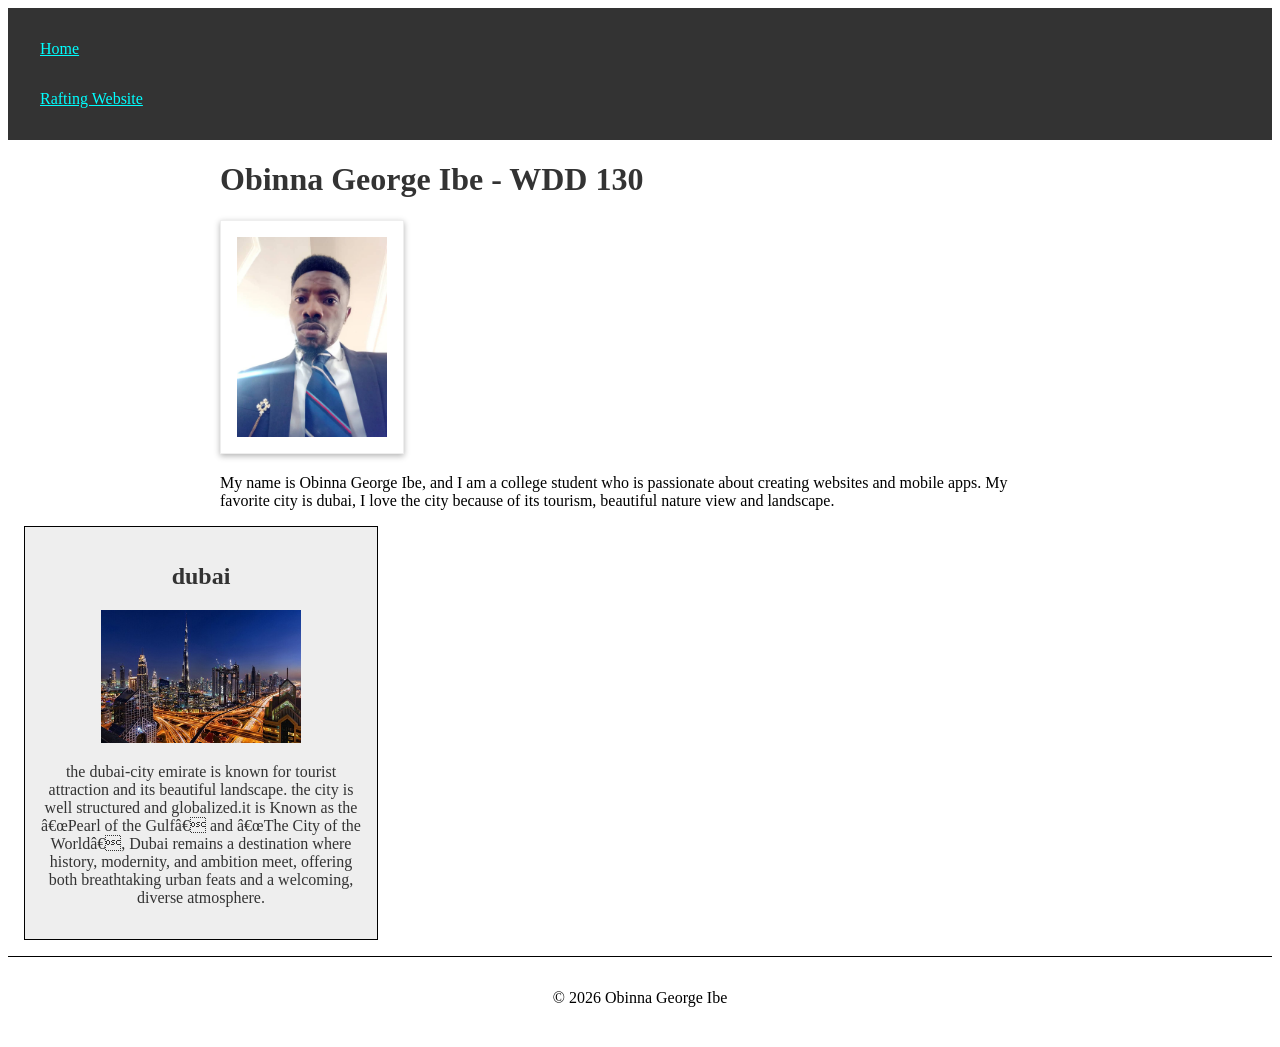
==== index.html @ 2bdd0456 "update changes page enhancement" ====
<!DOCTYPE html>
<html lang="en" <meta charset="UTF-8">
<meta name="viewport" content="width=device-width, initial-scale=1.0">
<title>WDD 130 - Obinna George Ibe</title>
<meta name="description" content="this is my course Home page for WDD130 assignment Home Page Enhancement">
<meta name="author" content="Obinna George Ibe">
<link rel="stylesheet" href="styles/styles.css">
</head>

<body>
    <header>
        <nav>
            <a href="#">Home</a>
            <a href="wwr/">Rafting Website</a>
        </nav>
    </header>

    <main>
        <h1>Obinna George Ibe - WDD 130 </h1>
        <img src="images/profile.jpg" alt="Portrait of Obinna George Ibe" width="200">
        <p>My name is Obinna George Ibe, and I am a college student who is passionate about creating websites and mobile apps. My favorite city is dubai, I love the city because of its tourism, beautiful nature view and landscape.</p>
    </main>
    <aside>
        <h2>dubai</h2>
        <img src="images/dubai-city.jpg" alt="dubai-city emirate">
        <P>the dubai-city emirate is known for tourist attraction and its beautiful landscape. the city is well structured and globalized.it is Known as the “Pearl of the Gulf” and “The City of the World”, Dubai remains a destination where history, modernity, and ambition meet, offering both breathtaking urban feats and a welcoming, diverse atmosphere.</P>
    </aside>
    <footer>
        <p>&copy; 2026 Obinna George Ibe</p>
    </footer>
</body>

</html>
---- styles/styles.css ----
nav {
    background-color: #333;
    padding: 1rem;
}

nav a {
    color: aqua;
    padding: 1rem;
    display: block;
}

main {
    max-width: 840px;
    margin: 0 auto;
    padding: 0 1rem;
}

h1 {
    color: #333;
}

aside {
    width: 20rem;
    max-width: 100%;
    margin: 1rem;
    border: 1px solid #000;
    padding: 1rem;
    background-color: #eee;
    color: #333;
    text-align: center;
}

aside img {
    width: 200px;
    max-width: 100%;
    height: auto;
}

main img {
    width: 150px;
    height: auto;
    border: 1px solid #eee;
    padding: 1rem;
    box-shadow: 0 2px 6px rgba(0, 0, 0, 0.3);
}

p {
    padding: 0;
}

footer {
    margin-top: 15px;
    padding: 1rem;
    border-top: 1px solid #000;
    text-align: center;
}
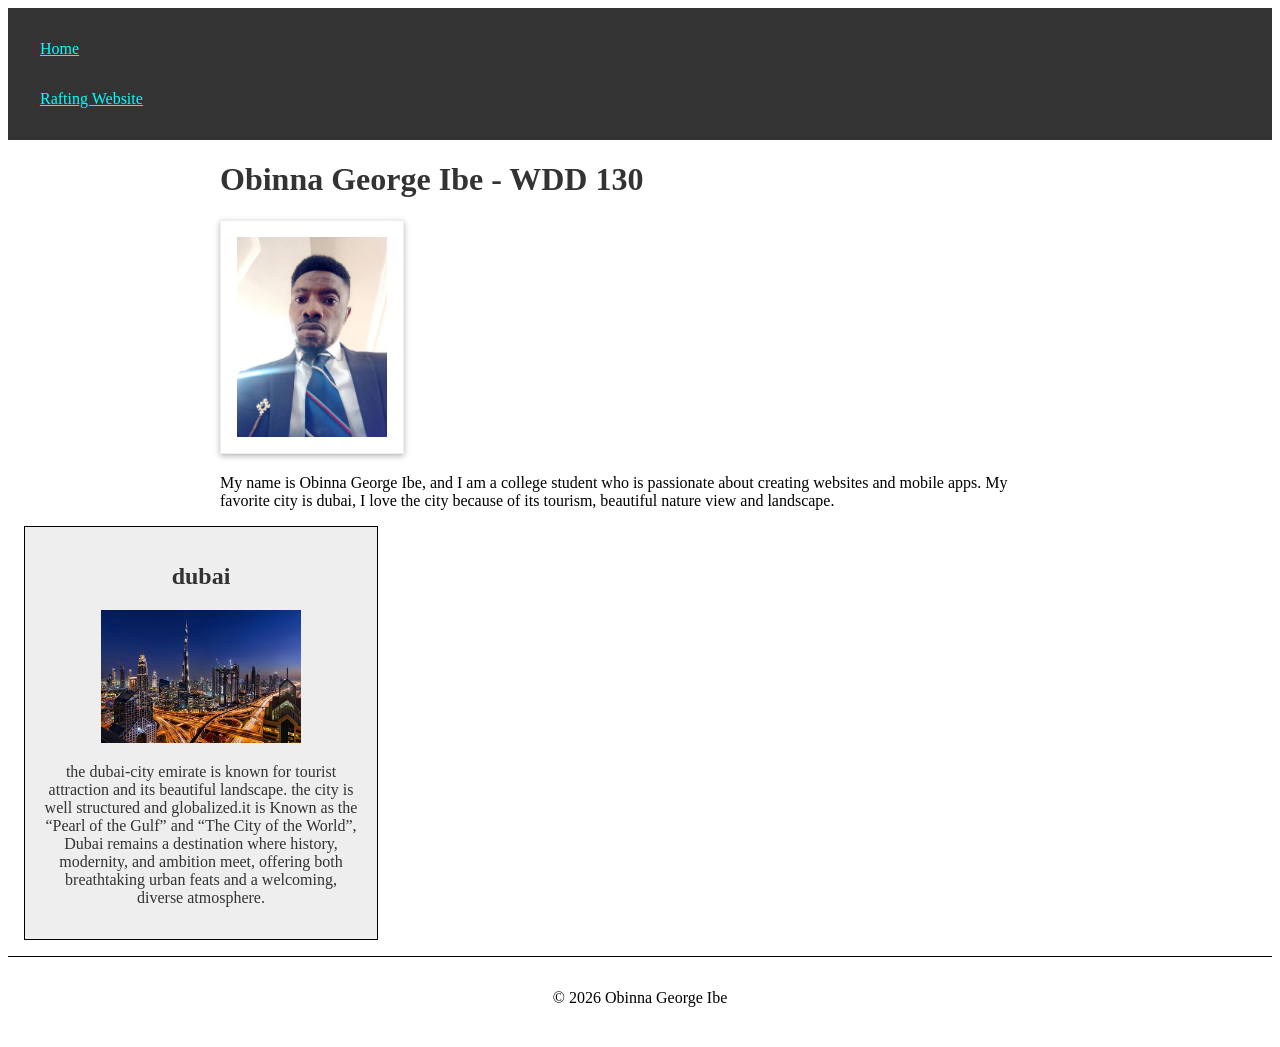
==== commit c5e27294: "update changes page enhancement" ====
--- a/index.html
+++ b/index.html
@@ -1,5 +1,8 @@
-<!DOCTYPE html>
-<html lang="en" <meta charset="UTF-8">
+<!doctype html>
+<html lang="en">
+
+</head>
+<meta charset="UTF-8">
 <meta name="viewport" content="width=device-width, initial-scale=1.0">
 <title>WDD 130 - Obinna George Ibe</title>
 <meta name="description" content="this is my course Home page for WDD130 assignment Home Page Enhancement">
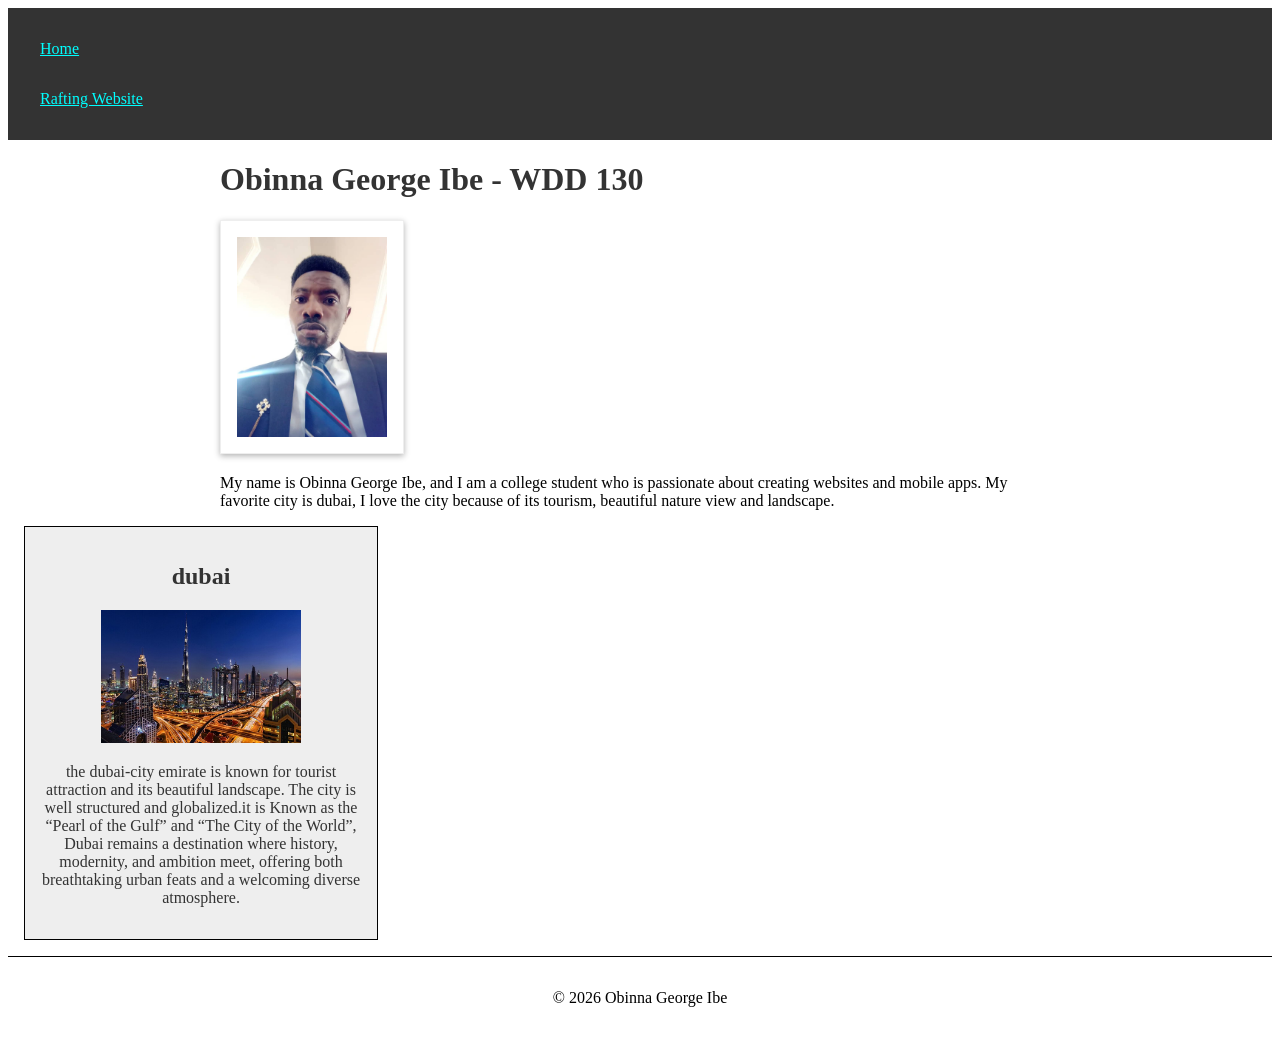
==== commit 6eedc110: "update changes page enhancement project" ====
--- a/index.html
+++ b/index.html
@@ -1,11 +1,11 @@
-<!doctype html>
+<!DOCTYPE html>
 <html lang="en">
 
 </head>
 <meta charset="UTF-8">
 <meta name="viewport" content="width=device-width, initial-scale=1.0">
-<title>WDD 130 - Obinna George Ibe</title>
-<meta name="description" content="this is my course Home page for WDD130 assignment Home Page Enhancement">
+<title>WDD130-Obinna George Ibe </title>
+<meta name="description" content="this is my course Homepage for WDD130 assignment Home Page Enhancement">
 <meta name="author" content="Obinna George Ibe">
 <link rel="stylesheet" href="styles/styles.css">
 </head>
@@ -25,8 +25,8 @@
     </main>
     <aside>
         <h2>dubai</h2>
-        <img src="images/dubai-city.jpg" alt="dubai-city emirate">
-        <P>the dubai-city emirate is known for tourist attraction and its beautiful landscape. the city is well structured and globalized.it is Known as the “Pearl of the Gulf” and “The City of the World”, Dubai remains a destination where history, modernity, and ambition meet, offering both breathtaking urban feats and a welcoming, diverse atmosphere.</P>
+        <img src="images/dubai-city.jpg" alt="Dubai-City Emirate">
+        <p>the dubai-city emirate is known for tourist attraction and its beautiful landscape. The city is well structured and globalized.it is Known as the “Pearl of the Gulf” and “The City of the World”, Dubai remains a destination where history, modernity, and ambition meet, offering both breathtaking urban feats and a welcoming diverse atmosphere.</p>
     </aside>
     <footer>
         <p>&copy; 2026 Obinna George Ibe</p>
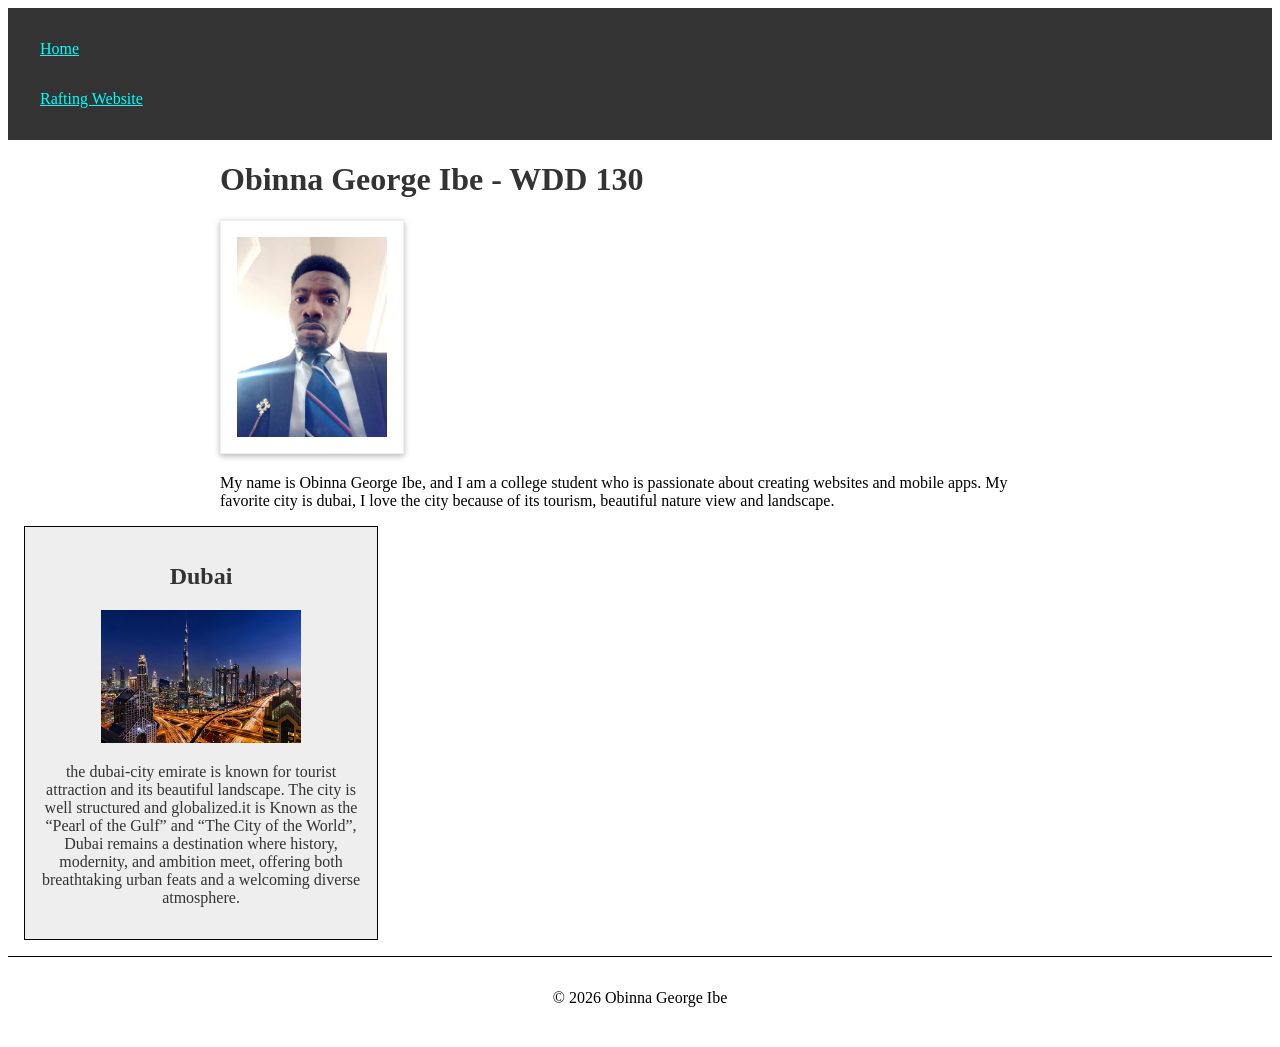
==== commit c0086a40: "update changes page enhancement" ====
--- a/index.html
+++ b/index.html
@@ -1,13 +1,13 @@
 <!DOCTYPE html>
 <html lang="en">
 
-</head>
-<meta charset="UTF-8">
-<meta name="viewport" content="width=device-width, initial-scale=1.0">
-<title>WDD130-Obinna George Ibe </title>
-<meta name="description" content="this is my course Homepage for WDD130 assignment Home Page Enhancement">
-<meta name="author" content="Obinna George Ibe">
-<link rel="stylesheet" href="styles/styles.css">
+<head>
+    <meta charset="UTF-8">
+    <meta name="viewport" content="width=device-width, initial-scale=1.0">
+    <title>WDD130-Obinna George Ibe</title>
+    <meta name="description" content="this is my course Homepage for WDD130 assignment Home Page Enhancement">
+    <meta name="author" content="Obinna George Ibe">
+    <link rel="stylesheet" href="styles/styles.css">
 </head>
 
 <body>
@@ -24,7 +24,7 @@
         <p>My name is Obinna George Ibe, and I am a college student who is passionate about creating websites and mobile apps. My favorite city is dubai, I love the city because of its tourism, beautiful nature view and landscape.</p>
     </main>
     <aside>
-        <h2>dubai</h2>
+        <h2>Dubai</h2>
         <img src="images/dubai-city.jpg" alt="Dubai-City Emirate">
         <p>the dubai-city emirate is known for tourist attraction and its beautiful landscape. The city is well structured and globalized.it is Known as the “Pearl of the Gulf” and “The City of the World”, Dubai remains a destination where history, modernity, and ambition meet, offering both breathtaking urban feats and a welcoming diverse atmosphere.</p>
     </aside>
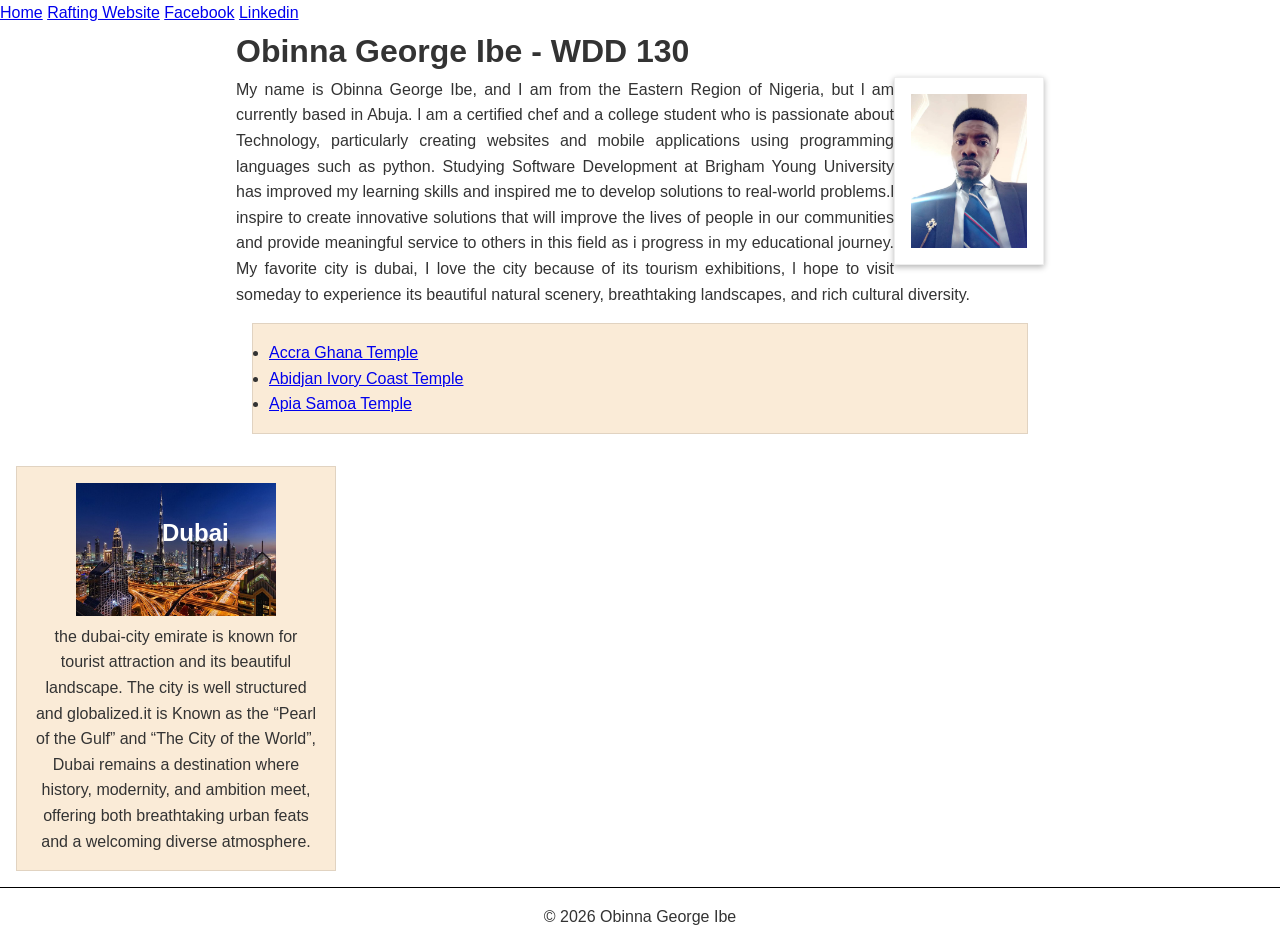
==== commit 5bce3532: "update wwr about us page" ====
--- a/index.html
+++ b/index.html
@@ -4,7 +4,7 @@
 <head>
     <meta charset="UTF-8">
     <meta name="viewport" content="width=device-width, initial-scale=1.0">
-    <title>WDD130-Obinna George Ibe</title>
+    <title>WDD 130 - Obinna George Ibe</title>
     <meta name="description" content="this is my course Homepage for WDD130 assignment Home Page Enhancement">
     <meta name="author" content="Obinna George Ibe">
     <link rel="stylesheet" href="styles/styles.css">
@@ -12,18 +12,24 @@
 
 <body>
     <header>
-        <nav>
-            <a href="#">Home</a>
-            <a href="wwr/">Rafting Website</a>
+        <a href="#">Home</a>
+        <a href="wwr/">Rafting Website</a>
+        <a href="https://facebook.com" target="_blank">Facebook</a>
+        <a href="https://Linkedin.com" target="_blank">Linkedin</a>
         </nav>
     </header>
 
     <main>
         <h1>Obinna George Ibe - WDD 130 </h1>
         <img src="images/profile.jpg" alt="Portrait of Obinna George Ibe" width="200">
-        <p>My name is Obinna George Ibe, and I am a college student who is passionate about creating websites and mobile apps. My favorite city is dubai, I love the city because of its tourism, beautiful nature view and landscape.</p>
+        <p>My name is Obinna George Ibe, and I am from the Eastern Region of Nigeria, but l am currently based in Abuja. l am a certified chef and a college student who is passionate about Technology, particularly creating websites and mobile applications using programming languages such as python. Studying Software Development at Brigham Young University has improved my learning skills and inspired me to develop solutions to real-world problems.l inspire to create innovative solutions that will improve the lives of people in our communities and provide meaningful service to others in this field as i progress in my educational journey. My favorite city is dubai, I love the city because of its tourism exhibitions, l hope to visit someday to experience its beautiful natural scenery, breathtaking landscapes, and rich cultural diversity.</p>
+        <ul class="box">
+            <li><a href="https://www.churchofjesuschrist.org/temples/details/accra-ghana-temple?lang=eng">Accra Ghana Temple</a></li>
+            <li><a href="https://www.churchofjesuschrist.org/temples/details/abidjan-ivory-coast-temple?lang=eng">Abidjan Ivory Coast Temple</a></li>
+            <li><a href="https://www.churchofjesuschrist.org/temples/details/apia-samoa-temple?lang=eng">Apia Samoa Temple</a></li>
+        </ul>
     </main>
-    <aside>
+    <aside class="box">
         <h2>Dubai</h2>
         <img src="images/dubai-city.jpg" alt="Dubai-City Emirate">
         <p>the dubai-city emirate is known for tourist attraction and its beautiful landscape. The city is well structured and globalized.it is Known as the “Pearl of the Gulf” and “The City of the World”, Dubai remains a destination where history, modernity, and ambition meet, offering both breathtaking urban feats and a welcoming diverse atmosphere.</p>
--- a/styles/styles.css
+++ b/styles/styles.css
@@ -1,3 +1,20 @@
+/* -------------Reset----------- */
+* {
+    margin: 0;
+    padding: 0;
+    box-sizing: border-box;
+}
+
+/* ------------Base------------ */
+body {
+    font-size: 16px;
+    line-height: 1.6;
+    font-family: roboto, Arial, sans-serif;
+    color: #333;
+
+}
+
+/* ------------Navigation--------- */
 nav {
     background-color: #333;
     padding: 1rem;
@@ -9,31 +26,40 @@
     display: block;
 }
 
+nav a:hover,
+nav a:focus {
+    background-color: #555;
+    text-decoration: underline;
+}
+
+/* ------------Main content------------ */
 main {
     max-width: 840px;
     margin: 0 auto;
     padding: 0 1rem;
+    display: flow-root;
+    text-align: justify;
+    /* contains the floated profile image */
 }
 
 h1 {
     color: #333;
+    margin: 1rem, 1rem, 0.5 rem;
 }
 
 aside {
     width: 20rem;
     max-width: 100%;
-    margin: 1rem;
-    border: 1px solid #000;
-    padding: 1rem;
-    background-color: #eee;
-    color: #333;
     text-align: center;
+    position: relative;
+    /* Add this line*/
 }
 
 aside img {
     width: 200px;
     max-width: 100%;
     height: auto;
+
 }
 
 main img {
@@ -42,15 +68,39 @@
     border: 1px solid #eee;
     padding: 1rem;
     box-shadow: 0 2px 6px rgba(0, 0, 0, 0.3);
+    float: right;
+
+}
+
+aside h2 {
+    position: absolute;
+    top: 47px;
+    left: 145px;
+    color: white;
 }
 
 p {
+    margin: 0;
     padding: 0;
 }
 
 footer {
+    clear: both;
     margin-top: 15px;
     padding: 1rem;
     border-top: 1px solid #000;
     text-align: center;
 }
+
+/* Class Selectors */
+.box {
+    margin: 1rem;
+    border: 1px solid rgb(0 0 0 / 10%);
+    padding: 1rem;
+    background-color: antiquewhite;
+    color: #333;
+}
+
+.indent {
+    padding-left: 2rem;
+}
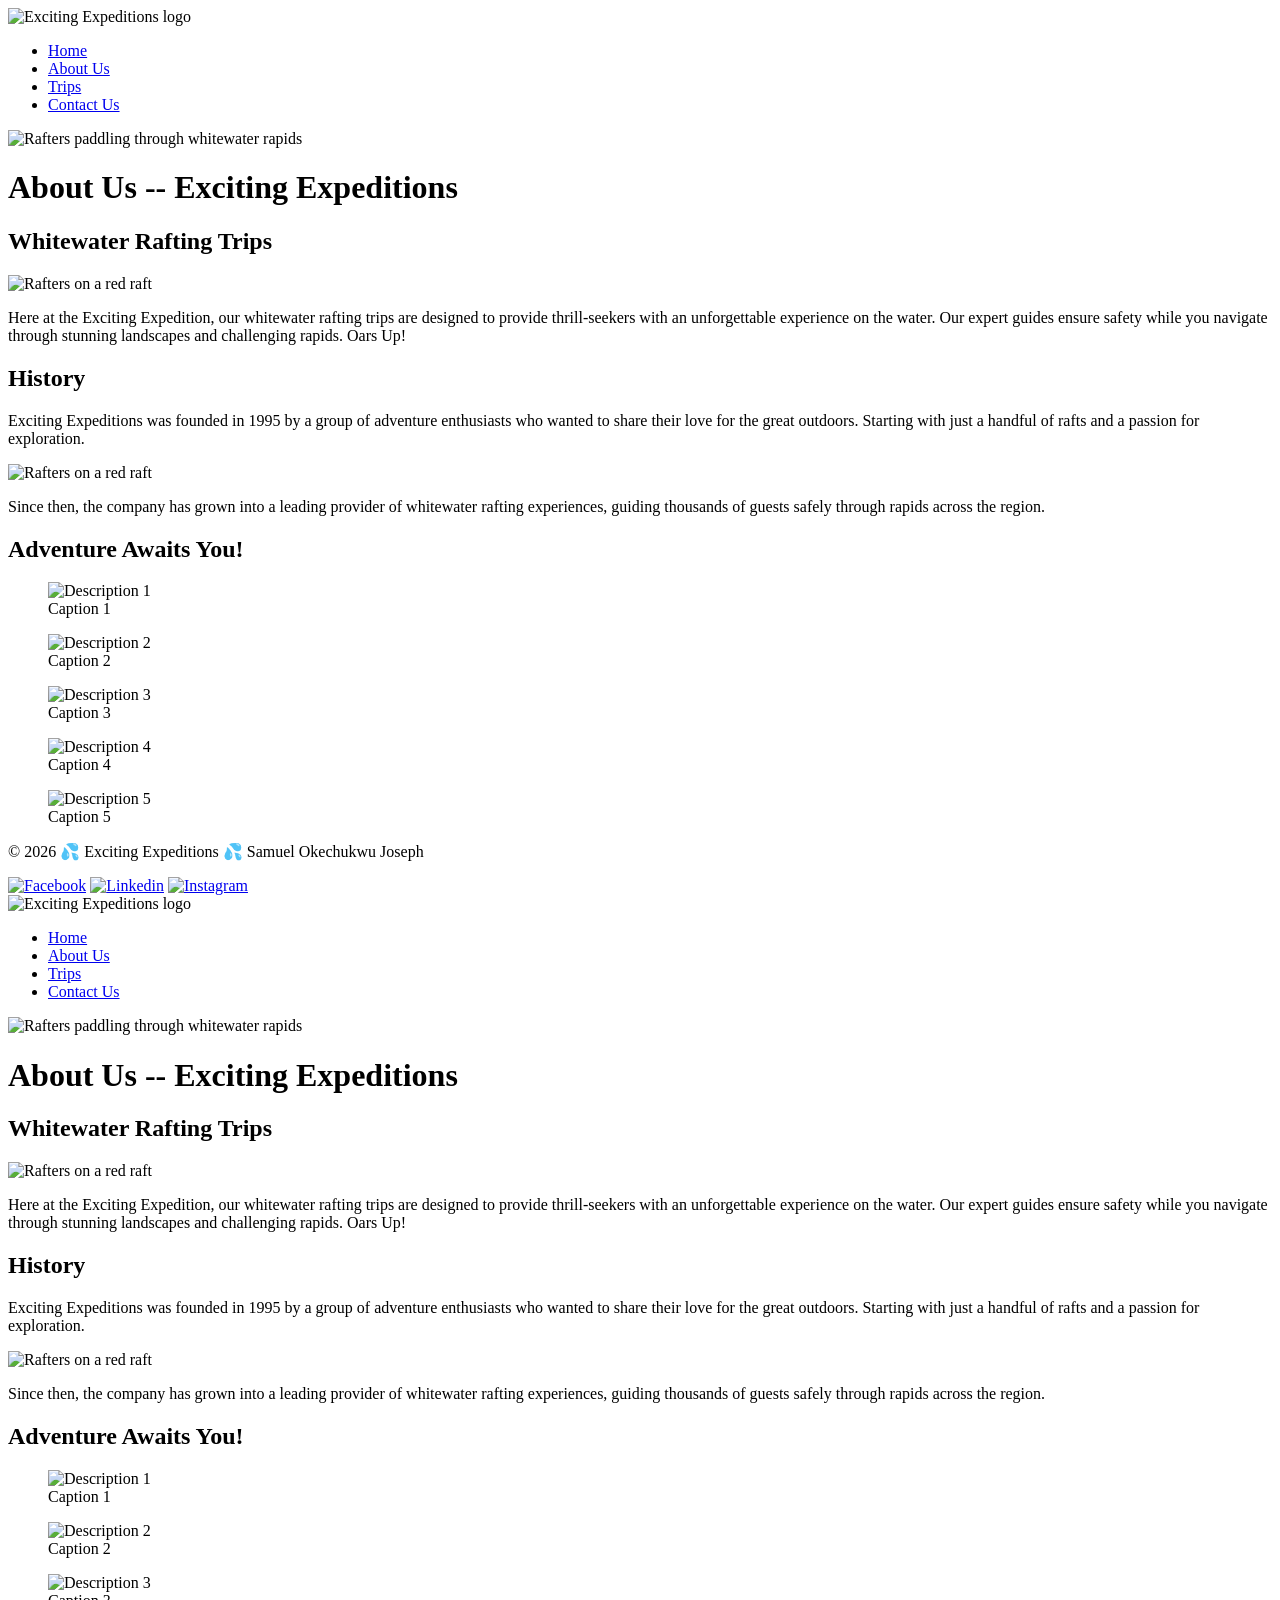
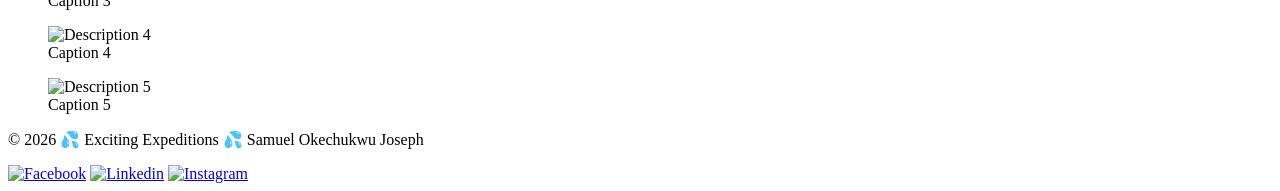
==== commit 88b83e8e: "update  changes wwr about us" ====
--- a/index.html
+++ b/index.html
@@ -4,39 +4,181 @@
 <head>
     <meta charset="UTF-8">
     <meta name="viewport" content="width=device-width, initial-scale=1.0">
-    <title>WDD 130 - Obinna George Ibe</title>
-    <meta name="description" content="this is my course Homepage for WDD130 assignment Home Page Enhancement">
-    <meta name="author" content="Obinna George Ibe">
-    <link rel="stylesheet" href="styles/styles.css">
+    <title>Rafting Site – About Us Page</title>
+    <meta name="description" content="Exciting Expeditions was founded in 1995 by a group of adventure enthusiasts who wanted to share their love for the great outdoors.">
+    <meta name="author" content="Samuel Okechukwu Joseph">
+    <link rel="stylesheet" href="styles/rafting.css">
 </head>
 
 <body>
     <header>
-        <a href="#">Home</a>
-        <a href="wwr/">Rafting Website</a>
-        <a href="https://facebook.com" target="_blank">Facebook</a>
-        <a href="https://Linkedin.com" target="_blank">Linkedin</a>
+        <img src="images/z-excitingexpedition.jpg" alt="Exciting Expeditions logo" class="logo">
+        <nav>
+            <ul>
+                <li><a href="index.html">Home</a></li>
+                <li><a href="about.html">About Us</a></li>
+                <li><a href="trips.html">Trips</a></li>
+                <li><a href="contact.html">Contact Us</a></li>
+            </ul>
         </nav>
     </header>
 
     <main>
-        <h1>Obinna George Ibe - WDD 130 </h1>
-        <img src="images/profile.jpg" alt="Portrait of Obinna George Ibe" width="200">
-        <p>My name is Obinna George Ibe, and I am from the Eastern Region of Nigeria, but l am currently based in Abuja. l am a certified chef and a college student who is passionate about Technology, particularly creating websites and mobile applications using programming languages such as python. Studying Software Development at Brigham Young University has improved my learning skills and inspired me to develop solutions to real-world problems.l inspire to create innovative solutions that will improve the lives of people in our communities and provide meaningful service to others in this field as i progress in my educational journey. My favorite city is dubai, I love the city because of its tourism exhibitions, l hope to visit someday to experience its beautiful natural scenery, breathtaking landscapes, and rich cultural diversity.</p>
-        <ul class="box">
-            <li><a href="https://www.churchofjesuschrist.org/temples/details/accra-ghana-temple?lang=eng">Accra Ghana Temple</a></li>
-            <li><a href="https://www.churchofjesuschrist.org/temples/details/abidjan-ivory-coast-temple?lang=eng">Abidjan Ivory Coast Temple</a></li>
-            <li><a href="https://www.churchofjesuschrist.org/temples/details/apia-samoa-temple?lang=eng">Apia Samoa Temple</a></li>
-        </ul>
+        <div class="hero">
+            <img src="images/rafting12_1024.jpg" alt="Rafters paddling through whitewater rapids">
+            <h1>About Us -- Exciting Expeditions</h1>
+            <article>
+                <h2 class="visually-hidden"> Whitewater Rafting Trips</h2>
+                <img src="images/rafting27_1024.jpg" alt="Rafters on a red raft">
+                <p>Here at the Exciting Expedition, our whitewater rafting trips are designed
+                    to provide thrill-seekers with an unforgettable experience on the water.
+                    Our expert guides ensure safety while you navigate through stunning
+                    landscapes and challenging rapids. Oars Up!</p>
+
+            </article>
+        </div>
+
+        <section class="history">
+            <h2>History</h2>
+            <div class="history-content">
+                <p>Exciting Expeditions was founded in 1995 by a group of adventure
+                    enthusiasts who wanted to share their love for the great outdoors.
+                    Starting with just a handful of rafts and a passion for exploration.</p>
+                <img src="images/rafting27_1024.jpg" alt="Rafters on a red raft">
+                <p>Since then, the company has grown into a leading provider of whitewater
+                    rafting experiences, guiding thousands of guests safely through
+                    rapids across the region.</p>
+            </div>
+        </section>
+
+        <section class="adventure">
+            <h2>Adventure Awaits You!</h2>
+            <div class="gallery">
+                <figure>
+                    <img src="images/rafting12_1024.jpg" alt="Description 1">
+                    <figcaption>Caption 1</figcaption>
+                </figure>
+                <figure>
+                    <img src="images/rafting14.jpg" alt="Description 2">
+                    <figcaption>Caption 2</figcaption>
+                </figure>
+                <figure>
+                    <img src="images/rafting16.jpg" alt="Description 3">
+                    <figcaption>Caption 3</figcaption>
+                </figure>
+                <figure>
+                    <img src="images/rafting26.jpg" alt="Description 4">
+                    <figcaption>Caption 4</figcaption>
+                </figure>
+                <figure>
+                    <img src="images/rafting36.jpg" alt="Description 5">
+                    <figcaption>Caption 5</figcaption>
+                </figure>
+            </div>
+        </section>
     </main>
-    <aside class="box">
-        <h2>Dubai</h2>
-        <img src="images/dubai-city.jpg" alt="Dubai-City Emirate">
-        <p>the dubai-city emirate is known for tourist attraction and its beautiful landscape. The city is well structured and globalized.it is Known as the “Pearl of the Gulf” and “The City of the World”, Dubai remains a destination where history, modernity, and ambition meet, offering both breathtaking urban feats and a welcoming diverse atmosphere.</p>
-    </aside>
+
     <footer>
-        <p>&copy; 2026 Obinna George Ibe</p>
+        <p>&copy; 2026 &#128166; Exciting Expeditions &#128166; Samuel Okechukwu Joseph</p>
+        <nav class="socialmedia">
+            <a href="https://www.facebook.com/"><img src="images/facebook-square.svg" alt="Facebook"></a>
+            <a href="https://www.linkedin.com/"><img src="images/linkedin.svg" alt="Linkedin"></a>
+            <a href="https://www.instagram.com/"><img src="images/instagram.svg" alt="Instagram"></a>
+        </nav>
     </footer>
+
 </body>
 
 </html>
+<!DOCTYPE html>
+<html lang="en">
+
+<head>
+    <meta charset="UTF-8">
+    <meta name="viewport" content="width=device-width, initial-scale=1.0">
+    <title>Rafting Site – About Us Page</title>
+    <meta name="description" content="Exciting Expeditions was founded in 1995 by a group of adventure enthusiasts who wanted to share their love for the great outdoors.">
+    <meta name="author" content="Samuel Okechukwu Joseph">
+    <link rel="stylesheet" href="styles/rafting.css">
+</head>
+
+<body>
+    <header>
+        <img src="images/z-excitingexpedition.jpg" alt="Exciting Expeditions logo" class="logo">
+        <nav>
+            <ul>
+                <li><a href="index.html">Home</a></li>
+                <li><a href="about.html">About Us</a></li>
+                <li><a href="trips.html">Trips</a></li>
+                <li><a href="contact.html">Contact Us</a></li>
+            </ul>
+        </nav>
+    </header>
+
+    <main>
+        <div class="hero">
+            <img src="images/rafting12_1024.jpg" alt="Rafters paddling through whitewater rapids">
+            <h1>About Us -- Exciting Expeditions</h1>
+            <article>
+                <h2 class="visually-hidden"> Whitewater Rafting Trips</h2>
+                <img src="images/rafting27_1024.jpg" alt="Rafters on a red raft">
+                <p>Here at the Exciting Expedition, our whitewater rafting trips are designed
+                    to provide thrill-seekers with an unforgettable experience on the water.
+                    Our expert guides ensure safety while you navigate through stunning
+                    landscapes and challenging rapids. Oars Up!</p>
+
+            </article>
+        </div>
+
+        <section class="history">
+            <h2>History</h2>
+            <div class="history-content">
+                <p>Exciting Expeditions was founded in 1995 by a group of adventure
+                    enthusiasts who wanted to share their love for the great outdoors.
+                    Starting with just a handful of rafts and a passion for exploration.</p>
+                <img src="images/rafting27_1024.jpg" alt="Rafters on a red raft">
+                <p>Since then, the company has grown into a leading provider of whitewater
+                    rafting experiences, guiding thousands of guests safely through
+                    rapids across the region.</p>
+            </div>
+        </section>
+
+        <section class="adventure">
+            <h2>Adventure Awaits You!</h2>
+            <div class="gallery">
+                <figure>
+                    <img src="images/rafting12_1024.jpg" alt="Description 1">
+                    <figcaption>Caption 1</figcaption>
+                </figure>
+                <figure>
+                    <img src="images/rafting14.jpg" alt="Description 2">
+                    <figcaption>Caption 2</figcaption>
+                </figure>
+                <figure>
+                    <img src="images/rafting16.jpg" alt="Description 3">
+                    <figcaption>Caption 3</figcaption>
+                </figure>
+                <figure>
+                    <img src="images/rafting26.jpg" alt="Description 4">
+                    <figcaption>Caption 4</figcaption>
+                </figure>
+                <figure>
+                    <img src="images/rafting36.jpg" alt="Description 5">
+                    <figcaption>Caption 5</figcaption>
+                </figure>
+            </div>
+        </section>
+    </main>
+
+    <footer>
+        <p>&copy; 2026 &#128166; Exciting Expeditions &#128166; Samuel Okechukwu Joseph</p>
+        <nav class="socialmedia">
+            <a href="https://www.facebook.com/"><img src="images/facebook-square.svg" alt="Facebook"></a>
+            <a href="https://www.linkedin.com/"><img src="images/linkedin.svg" alt="Linkedin"></a>
+            <a href="https://www.instagram.com/"><img src="images/instagram.svg" alt="Instagram"></a>
+        </nav>
+    </footer>
+
+</body>
+
+</html>
